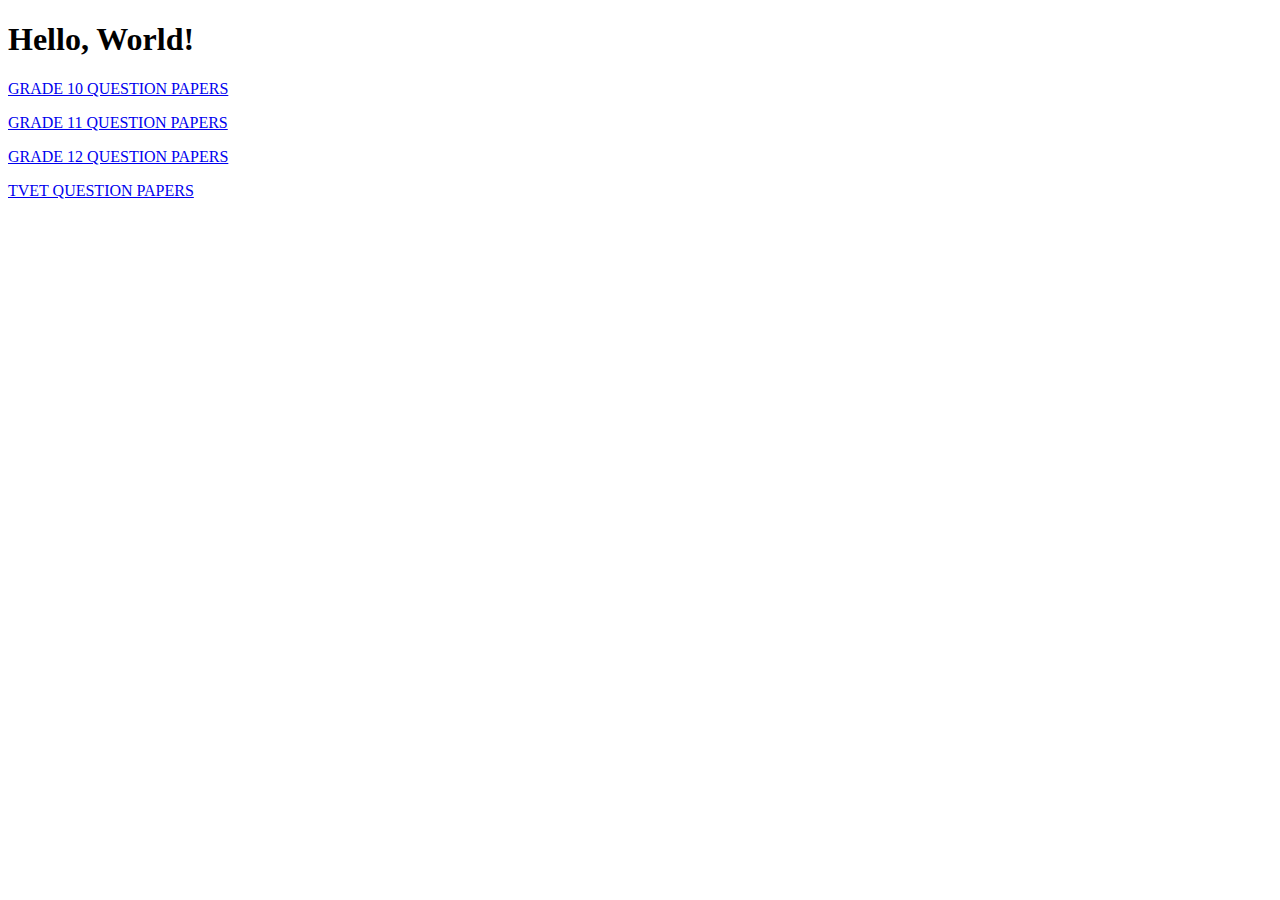
==== index.html @ edc9f7e4 "2" ====
<!DOCTYPE html>
<html lang="en">
<head>
    <meta charset="UTF-8">
    <meta http-equiv="X-UA-Compatible" content="IE=edge">
    <meta name="viewport" content="width=device-width, initial-scale=1.0">
    <title>Hello World Page</title>
</head>
<body>
    <h1>Hello, World!</h1>

    <p><a href="https://play.google.com/store/apps/details?id=xp.grade10.questionpapers">GRADE 10 QUESTION PAPERS</a></p> 
    <p><a href="https://play.google.com/store/apps/details?id=xp.grade11.questionpapers">GRADE 11 QUESTION PAPERS</a></p>
    <p><a href="https://play.google.com/store/apps/details?id=xp.grade12.questionpapers">GRADE 12 QUESTION PAPERS</a></p>
    <p><a href="https://play.google.com/store/apps/details?id=xp.mathematics.n1_n6">TVET QUESTION PAPERS</a></p>


    


</body>
</html>
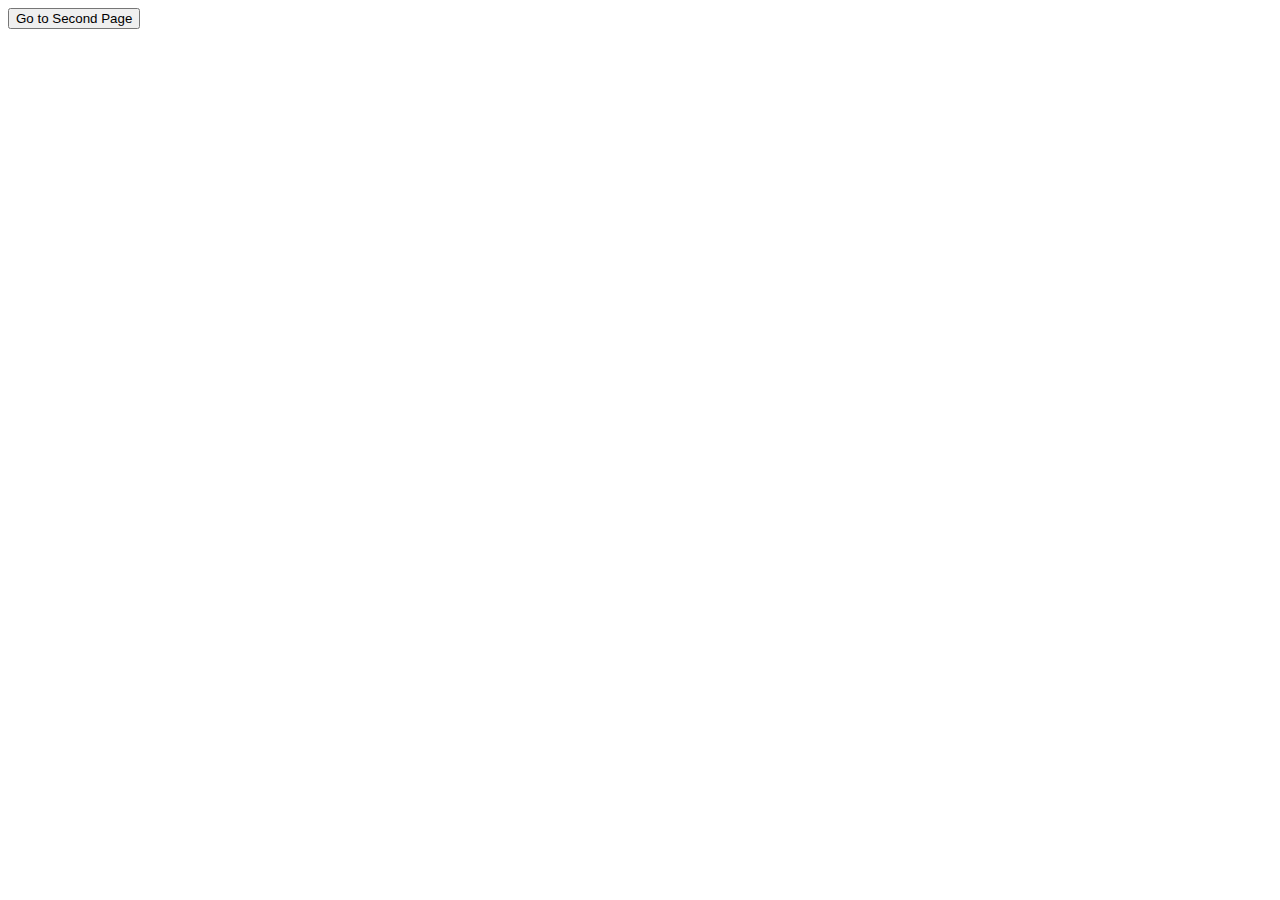
==== commit 2f7ba1c6: "1" ====
--- a/index.html
+++ b/index.html
@@ -2,21 +2,27 @@
 <html lang="en">
 <head>
     <meta charset="UTF-8">
-    <meta http-equiv="X-UA-Compatible" content="IE=edge">
     <meta name="viewport" content="width=device-width, initial-scale=1.0">
-    <title>Hello World Page</title>
+    <title>Multi-Screen Example</title>
+    <link rel="stylesheet" href="styles.css">
 </head>
 <body>
-    <h1>Hello, World!</h1>
 
-    <p><a href="https://play.google.com/store/apps/details?id=xp.grade10.questionpapers">GRADE 10 QUESTION PAPERS</a></p> 
-    <p><a href="https://play.google.com/store/apps/details?id=xp.grade11.questionpapers">GRADE 11 QUESTION PAPERS</a></p>
-    <p><a href="https://play.google.com/store/apps/details?id=xp.grade12.questionpapers">GRADE 12 QUESTION PAPERS</a></p>
-    <p><a href="https://play.google.com/store/apps/details?id=xp.mathematics.n1_n6">TVET QUESTION PAPERS</a></p>
+    <a href="second-page.html">
+        <button>Go to Second Page</button>
 
+    <!-- Screen 1 -->
+    <div id="screen1" class="screen">
+        <h1>Welcome to Screen 1</h1>
+        <button onclick="showScreen(2)">Go to Screen 2</button>
+    </div>
 
-    
+    <!-- Screen 2 -->
+    <div id="screen2" class="screen">
+        <h1>Welcome to Screen 2</h1>
+        <button onclick="showScreen(1)">Go to Screen 1</button>
+    </div>
 
-
+    <script src="script.js"></script>
 </body>
 </html>
--- a/styles.css
+++ b/styles.css
@@ -0,0 +1,11 @@
+body {
+    font-family: Arial, sans-serif;
+}
+
+.screen {
+    display: none;
+}
+
+.screen.active {
+    display: block;
+}
